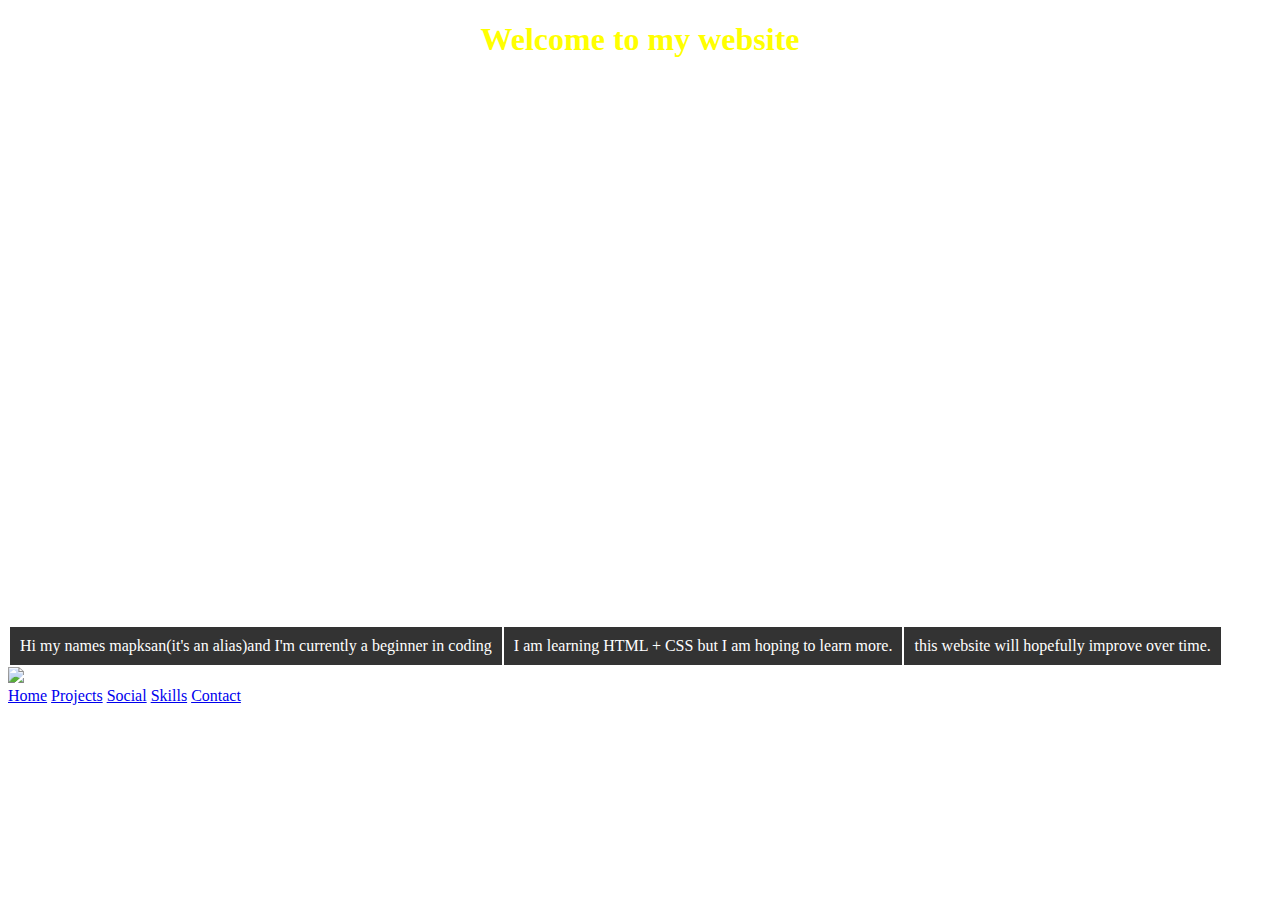
==== index.html @ a4412f0a "Update index.html" ====
<!DOCTYPE html>
<html>
<link rel="stylesheet" type="text/css" href="/main.css">
<body>

<h1>Welcome to my website</h1>

<p> </p>


<table>
 
    <td>Hi my names mapksan(it's an alias)and I'm currently a beginner in coding</td>
    <td>I am learning HTML + CSS but I am hoping to learn more.</td>
    <td>this website will hopefully improve over time.</td>
</table>
    <link rel="icon" type="image/png" href="Http://minecraft-skin-viewer.com/face.php?u=Zyluss_&s=16">
    <link rel="icon" type="image/gif" href="Http://minecraft-skin-viewer.com/face.php?u=Zyluss_&s=16">
    <link rel="icon" type="image/jpeg" href="Http://minecraft-skin-viewer.com/face.php?u=Zyluss_&s=16">
    <link rel="icon" type="image/vnd.microsoft.icon" href="http://minecraft-skin-viewer.com/face.php?u=Zyluss_&s=16">
    <link rel="shortcut icon" href="http://minecraft-skin-viewer.com/face.php?u=Zyluss_&s=16" />
    <link rel="address bar icon" href="http://minecraft-skin-viewer.com/face.php?u=Zyluss_&s=16">
    <link rel="icon" type="image/png" href="http://minecraft-skin-viewer.com/face.php?u=Zyluss_&s=16">
    <!--[if IE]><link rel="shortcut icon" href="http://minecraft-skin-viewer.com/face.php?u=Zyluss_&s=16/><![endif]-->
    <!--Stylesheets-->
    <link rel="stylesheet" type="text/css" href="stylesheets/default.css">
    <link rel="stylesheet" type="text/css" href="stylesheets/scrollbar.css">
      <link rel="stylesheet" type="text/css" href="stylesheets/index.css">
	  
	<script src="/scripts/jquery.js"></script>
    <script src="/default.js"></script>
    <script src="/scripts/interpolater.js"></script> <!don't remove this, duh>
    <script src="/scripts/menu.js"></script>
      <script> var __adobewebfontsappname__ = "code"</script>
<script src="http://use.edgefonts.net/raleway:n1,n7,n4,n5,n3,n8,n9,n2,n6:all.js"></script>
  </head>
  <body>

    <div id="nav">
      <a href="#nav"><img id="face" src="http://minecraft-skin-viewer.com/face.php?u=Zyluss_&s=1080"></a>
      <div id='menu'></div>
	  <div id='menuview'>
        <a class="nav" href="/">Home</a>
        <a class="nav" href="/projects">Projects</a>
        <a class="nav" href="/social">Social</a>
        <a class="nav" href="/skills">Skills</a>
        <a class="nav" href="/contact">Contact</a>
      </div>
    </div>
</body>
</html>
---- main.css ----
h1 {
    color:yellow ;
    text-align: center;
}

p {
    font-family: "Times New Roman";
    font-size: 20px
}
body{
    background-image: url(http://Zyluss.me/assets/backing2.jpeg);
    background-size:100%,100%;
    background-position: 50% 1.8cm;
}

td{
 color:white;
    background-color: #333333;
    font-family: raleway, n6;
    min-height:12px;   
    padding:10px;
}
.header{
    font-family:Helvetica;
    font-size:32px;
    color:#ffa500;
}
table{
    margin-top:15cm;
}
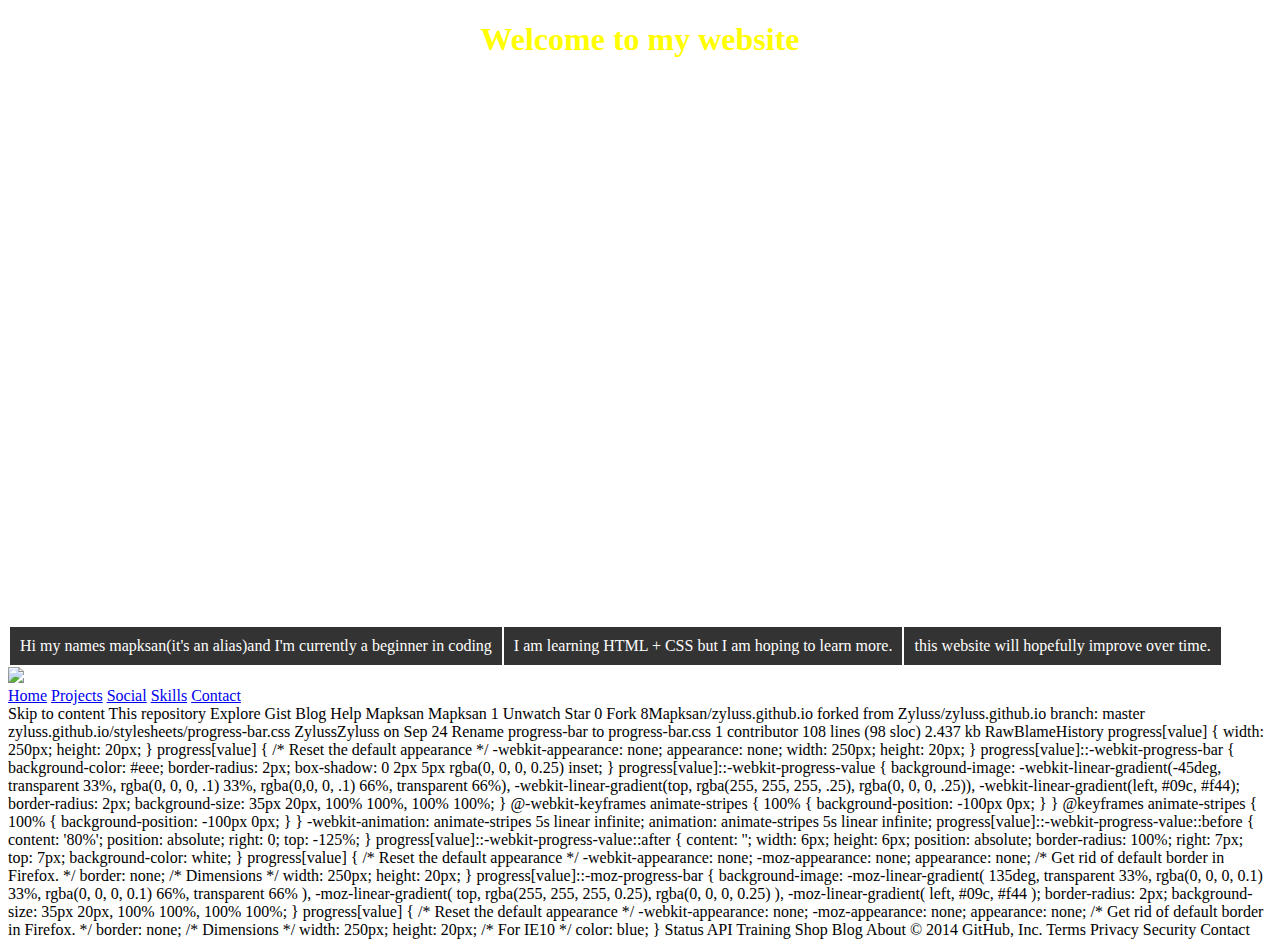
==== commit 4605ea19: "Update index.html" ====
--- a/index.html
+++ b/index.html
@@ -47,5 +47,130 @@
         <a class="nav" href="/contact">Contact</a>
       </div>
     </div>
+Skip to content
+ This repository
+Explore
+Gist
+Blog
+Help
+Mapksan Mapksan
+ 
+1  Unwatch 
+  Star 0
+ Fork 8Mapksan/zyluss.github.io
+forked from Zyluss/zyluss.github.io
+ branch: master zyluss.github.io/stylesheets/progress-bar.css
+ZylussZyluss on Sep 24 Rename progress-bar to progress-bar.css
+1 contributor
+108 lines (98 sloc)  2.437 kb RawBlameHistory  
+progress[value] {
+  width: 250px;
+  height: 20px;
+}
+progress[value] {
+  /* Reset the default appearance */
+  -webkit-appearance: none;
+   appearance: none;
+
+  width: 250px;
+  height: 20px;
+}
+progress[value]::-webkit-progress-bar {
+  background-color: #eee;
+  border-radius: 2px;
+  box-shadow: 0 2px 5px rgba(0, 0, 0, 0.25) inset;
+}
+progress[value]::-webkit-progress-value {
+  background-image:
+	   -webkit-linear-gradient(-45deg, 
+	                           transparent 33%, rgba(0, 0, 0, .1) 33%, 
+	                           rgba(0,0, 0, .1) 66%, transparent 66%),
+	   -webkit-linear-gradient(top, 
+	                           rgba(255, 255, 255, .25), 
+	                           rgba(0, 0, 0, .25)),
+	   -webkit-linear-gradient(left, #09c, #f44);
+
+    border-radius: 2px; 
+    background-size: 35px 20px, 100% 100%, 100% 100%;
+}
+@-webkit-keyframes animate-stripes {
+   100% { background-position: -100px 0px; }
+}
+
+@keyframes animate-stripes {
+   100% { background-position: -100px 0px; }
+}
+-webkit-animation: animate-stripes 5s linear infinite;
+        animation: animate-stripes 5s linear infinite;
+progress[value]::-webkit-progress-value::before {
+  content: '80%';
+  position: absolute;
+  right: 0;
+  top: -125%;
+}
+progress[value]::-webkit-progress-value::after {
+  content: '';
+  width: 6px;
+  height: 6px;
+  position: absolute;
+  border-radius: 100%;
+  right: 7px;
+  top: 7px;
+  background-color: white;
+}
+progress[value] {
+  /* Reset the default appearance */
+  -webkit-appearance: none;
+     -moz-appearance: none;
+          appearance: none;
+  
+  /* Get rid of default border in Firefox. */
+  border: none;
+  
+  /* Dimensions */
+  width: 250px;
+  height: 20px;
+}
+progress[value]::-moz-progress-bar { 
+  background-image:
+    -moz-linear-gradient(
+      135deg, 
+      transparent 33%, 
+      rgba(0, 0, 0, 0.1) 33%, 
+      rgba(0, 0, 0, 0.1) 66%, 
+      transparent 66% 
+    ),
+    -moz-linear-gradient(
+      top, 
+      rgba(255, 255, 255, 0.25), 
+      rgba(0, 0, 0, 0.25)
+    ),
+    -moz-linear-gradient(
+      left, 
+      #09c, 
+      #f44
+    );
+
+  border-radius: 2px; 
+  background-size: 35px 20px, 100% 100%, 100% 100%; 
+}
+progress[value]  {
+  /* Reset the default appearance */
+  -webkit-appearance: none;
+     -moz-appearance: none;
+          appearance: none;
+
+  /* Get rid of default border in Firefox. */
+  border: none;
+
+  /* Dimensions */
+  width: 250px;
+  height: 20px;
+
+  /* For IE10 */
+  color: blue; 
+}
+Status API Training Shop Blog About
+© 2014 GitHub, Inc. Terms Privacy Security Contact
 </body>
 </html>
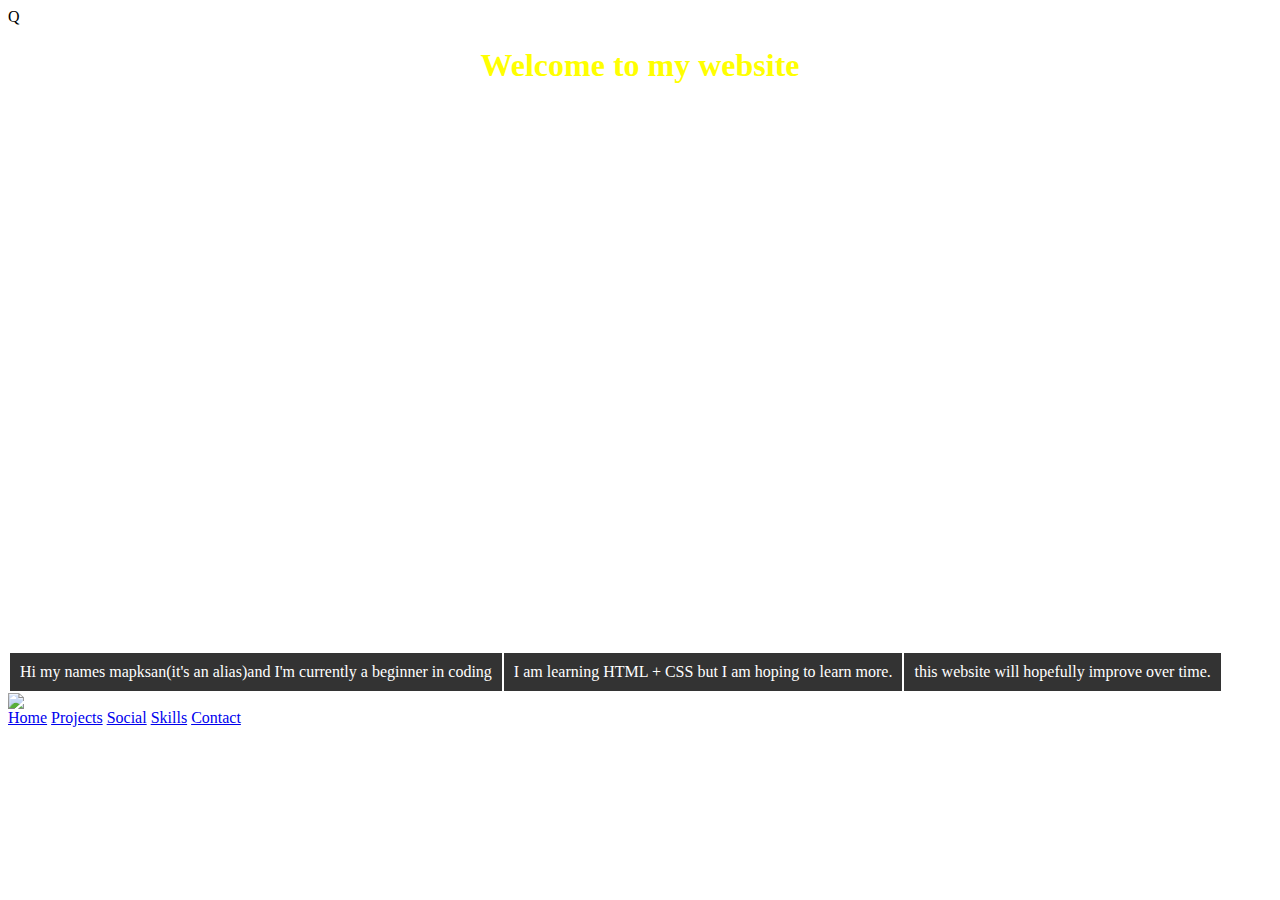
==== commit e61820ef: "Update index.html" ====
--- a/index.html
+++ b/index.html
@@ -1,4 +1,4 @@
-<!DOCTYPE html>
+Q<!DOCTYPE html>
 <html>
 <link rel="stylesheet" type="text/css" href="/main.css">
 <body>
@@ -47,130 +47,5 @@
         <a class="nav" href="/contact">Contact</a>
       </div>
     </div>
-Skip to content
- This repository
-Explore
-Gist
-Blog
-Help
-Mapksan Mapksan
- 
-1  Unwatch 
-  Star 0
- Fork 8Mapksan/zyluss.github.io
-forked from Zyluss/zyluss.github.io
- branch: master zyluss.github.io/stylesheets/progress-bar.css
-ZylussZyluss on Sep 24 Rename progress-bar to progress-bar.css
-1 contributor
-108 lines (98 sloc)  2.437 kb RawBlameHistory  
-progress[value] {
-  width: 250px;
-  height: 20px;
-}
-progress[value] {
-  /* Reset the default appearance */
-  -webkit-appearance: none;
-   appearance: none;
-
-  width: 250px;
-  height: 20px;
-}
-progress[value]::-webkit-progress-bar {
-  background-color: #eee;
-  border-radius: 2px;
-  box-shadow: 0 2px 5px rgba(0, 0, 0, 0.25) inset;
-}
-progress[value]::-webkit-progress-value {
-  background-image:
-	   -webkit-linear-gradient(-45deg, 
-	                           transparent 33%, rgba(0, 0, 0, .1) 33%, 
-	                           rgba(0,0, 0, .1) 66%, transparent 66%),
-	   -webkit-linear-gradient(top, 
-	                           rgba(255, 255, 255, .25), 
-	                           rgba(0, 0, 0, .25)),
-	   -webkit-linear-gradient(left, #09c, #f44);
-
-    border-radius: 2px; 
-    background-size: 35px 20px, 100% 100%, 100% 100%;
-}
-@-webkit-keyframes animate-stripes {
-   100% { background-position: -100px 0px; }
-}
-
-@keyframes animate-stripes {
-   100% { background-position: -100px 0px; }
-}
--webkit-animation: animate-stripes 5s linear infinite;
-        animation: animate-stripes 5s linear infinite;
-progress[value]::-webkit-progress-value::before {
-  content: '80%';
-  position: absolute;
-  right: 0;
-  top: -125%;
-}
-progress[value]::-webkit-progress-value::after {
-  content: '';
-  width: 6px;
-  height: 6px;
-  position: absolute;
-  border-radius: 100%;
-  right: 7px;
-  top: 7px;
-  background-color: white;
-}
-progress[value] {
-  /* Reset the default appearance */
-  -webkit-appearance: none;
-     -moz-appearance: none;
-          appearance: none;
-  
-  /* Get rid of default border in Firefox. */
-  border: none;
-  
-  /* Dimensions */
-  width: 250px;
-  height: 20px;
-}
-progress[value]::-moz-progress-bar { 
-  background-image:
-    -moz-linear-gradient(
-      135deg, 
-      transparent 33%, 
-      rgba(0, 0, 0, 0.1) 33%, 
-      rgba(0, 0, 0, 0.1) 66%, 
-      transparent 66% 
-    ),
-    -moz-linear-gradient(
-      top, 
-      rgba(255, 255, 255, 0.25), 
-      rgba(0, 0, 0, 0.25)
-    ),
-    -moz-linear-gradient(
-      left, 
-      #09c, 
-      #f44
-    );
-
-  border-radius: 2px; 
-  background-size: 35px 20px, 100% 100%, 100% 100%; 
-}
-progress[value]  {
-  /* Reset the default appearance */
-  -webkit-appearance: none;
-     -moz-appearance: none;
-          appearance: none;
-
-  /* Get rid of default border in Firefox. */
-  border: none;
-
-  /* Dimensions */
-  width: 250px;
-  height: 20px;
-
-  /* For IE10 */
-  color: blue; 
-}
-Status API Training Shop Blog About
-© 2014 GitHub, Inc. Terms Privacy Security Contact
 </body>
 </html>
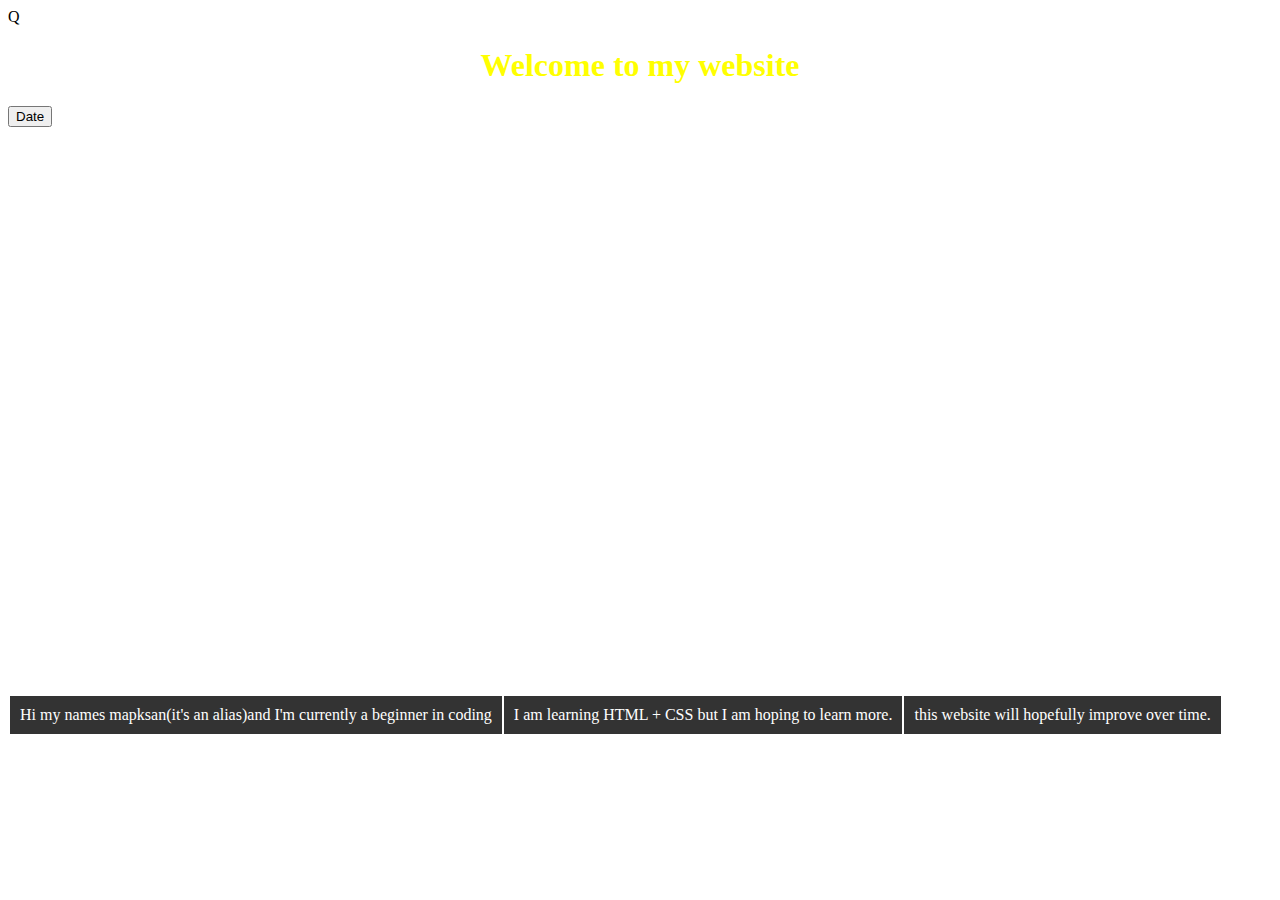
==== commit aca5f47e: "Update index.html" ====
--- a/index.html
+++ b/index.html
@@ -7,45 +7,15 @@
 
 <p> </p>
 
-
+<button onclick="date">	Date </button>
 <table>
  
     <td>Hi my names mapksan(it's an alias)and I'm currently a beginner in coding</td>
     <td>I am learning HTML + CSS but I am hoping to learn more.</td>
     <td>this website will hopefully improve over time.</td>
 </table>
-    <link rel="icon" type="image/png" href="Http://minecraft-skin-viewer.com/face.php?u=Zyluss_&s=16">
-    <link rel="icon" type="image/gif" href="Http://minecraft-skin-viewer.com/face.php?u=Zyluss_&s=16">
-    <link rel="icon" type="image/jpeg" href="Http://minecraft-skin-viewer.com/face.php?u=Zyluss_&s=16">
-    <link rel="icon" type="image/vnd.microsoft.icon" href="http://minecraft-skin-viewer.com/face.php?u=Zyluss_&s=16">
-    <link rel="shortcut icon" href="http://minecraft-skin-viewer.com/face.php?u=Zyluss_&s=16" />
-    <link rel="address bar icon" href="http://minecraft-skin-viewer.com/face.php?u=Zyluss_&s=16">
-    <link rel="icon" type="image/png" href="http://minecraft-skin-viewer.com/face.php?u=Zyluss_&s=16">
-    <!--[if IE]><link rel="shortcut icon" href="http://minecraft-skin-viewer.com/face.php?u=Zyluss_&s=16/><![endif]-->
-    <!--Stylesheets-->
-    <link rel="stylesheet" type="text/css" href="stylesheets/default.css">
-    <link rel="stylesheet" type="text/css" href="stylesheets/scrollbar.css">
-      <link rel="stylesheet" type="text/css" href="stylesheets/index.css">
-	  
-	<script src="/scripts/jquery.js"></script>
-    <script src="/default.js"></script>
-    <script src="/scripts/interpolater.js"></script> <!don't remove this, duh>
-    <script src="/scripts/menu.js"></script>
-      <script> var __adobewebfontsappname__ = "code"</script>
-<script src="http://use.edgefonts.net/raleway:n1,n7,n4,n5,n3,n8,n9,n2,n6:all.js"></script>
-  </head>
-  <body>
 
-    <div id="nav">
-      <a href="#nav"><img id="face" src="http://minecraft-skin-viewer.com/face.php?u=Zyluss_&s=1080"></a>
-      <div id='menu'></div>
-	  <div id='menuview'>
-        <a class="nav" href="/">Home</a>
-        <a class="nav" href="/projects">Projects</a>
-        <a class="nav" href="/social">Social</a>
-        <a class="nav" href="/skills">Skills</a>
-        <a class="nav" href="/contact">Contact</a>
-      </div>
-    </div>
+<!-Ah, no copying->
+	
 </body>
 </html>
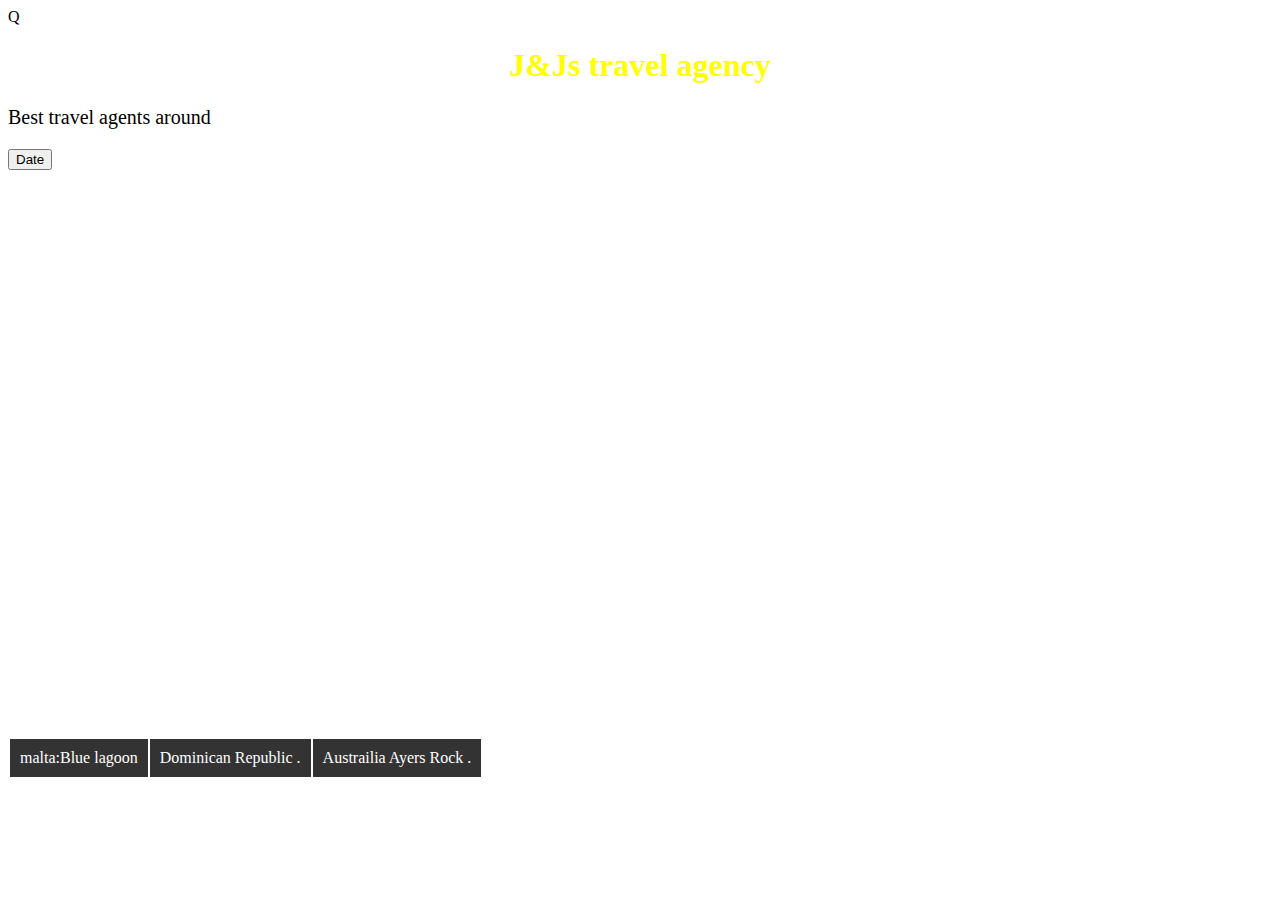
==== commit 45ea0ebc: "Update index.html" ====
--- a/index.html
+++ b/index.html
@@ -3,19 +3,17 @@
 <link rel="stylesheet" type="text/css" href="/main.css">
 <body>
 
-<h1>Welcome to my website</h1>
+<h1>J&Js travel agency</h1>
 
-<p> </p>
+<p>Best travel agents around </p>
 
-<button onclick="date">	Date </button>
+<button onclick="date():">	Date </button>
 <table>
  
-    <td>Hi my names mapksan(it's an alias)and I'm currently a beginner in coding</td>
-    <td>I am learning HTML + CSS but I am hoping to learn more.</td>
-    <td>this website will hopefully improve over time.</td>
+    <td>malta:Blue lagoon</td>
+    <td>Dominican Republic .</td>
+    <td>Austrailia Ayers Rock .</td>
 </table>
-
-<!-Ah, no copying->
 	
 </body>
 </html>
--- a/main.css
+++ b/main.css
@@ -10,7 +10,7 @@
     font-size: 20px
 }
 body{
-    background-image: url(http://Zyluss.me/assets/backing2.jpeg);
+    background-image: url(http://Zyluss.me/assets/backing.jpeg);
     background-size:100%,100%;
     background-position: 50% 1.8cm;
 }
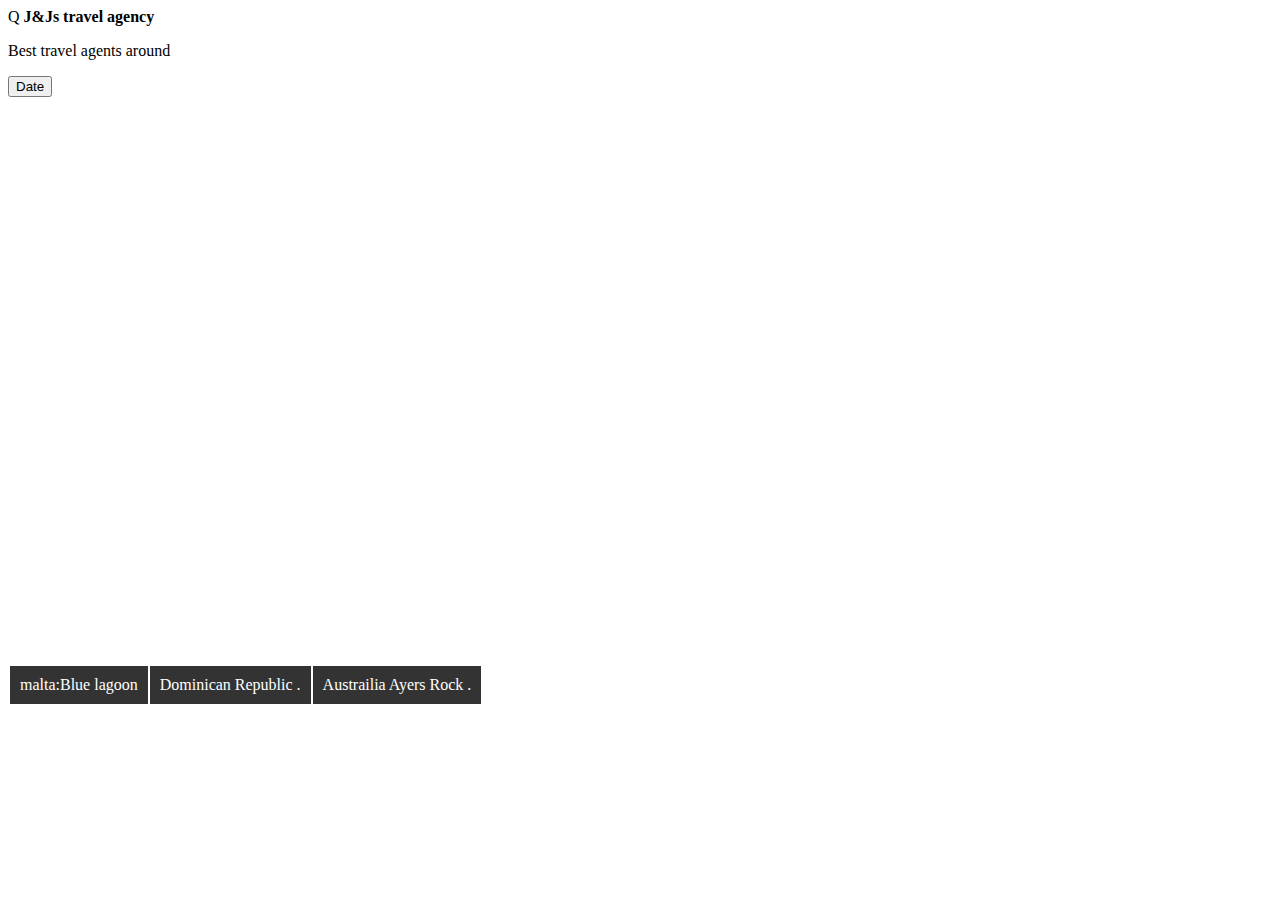
==== commit 84b4bf29: "Update index.html" ====
--- a/index.html
+++ b/index.html
@@ -3,7 +3,7 @@
 <link rel="stylesheet" type="text/css" href="/main.css">
 <body>
 
-<h1>J&Js travel agency</h1>
+<b>J&Js travel agency</b>
 
 <p>Best travel agents around </p>
 
--- a/main.css
+++ b/main.css
@@ -8,6 +8,8 @@
 p {
     font-family: "Times New Roman";
     font-size: 20px
+
+    color:yellow ;
 }
 body{
     background-image: url(http://Zyluss.me/assets/backing.jpeg);
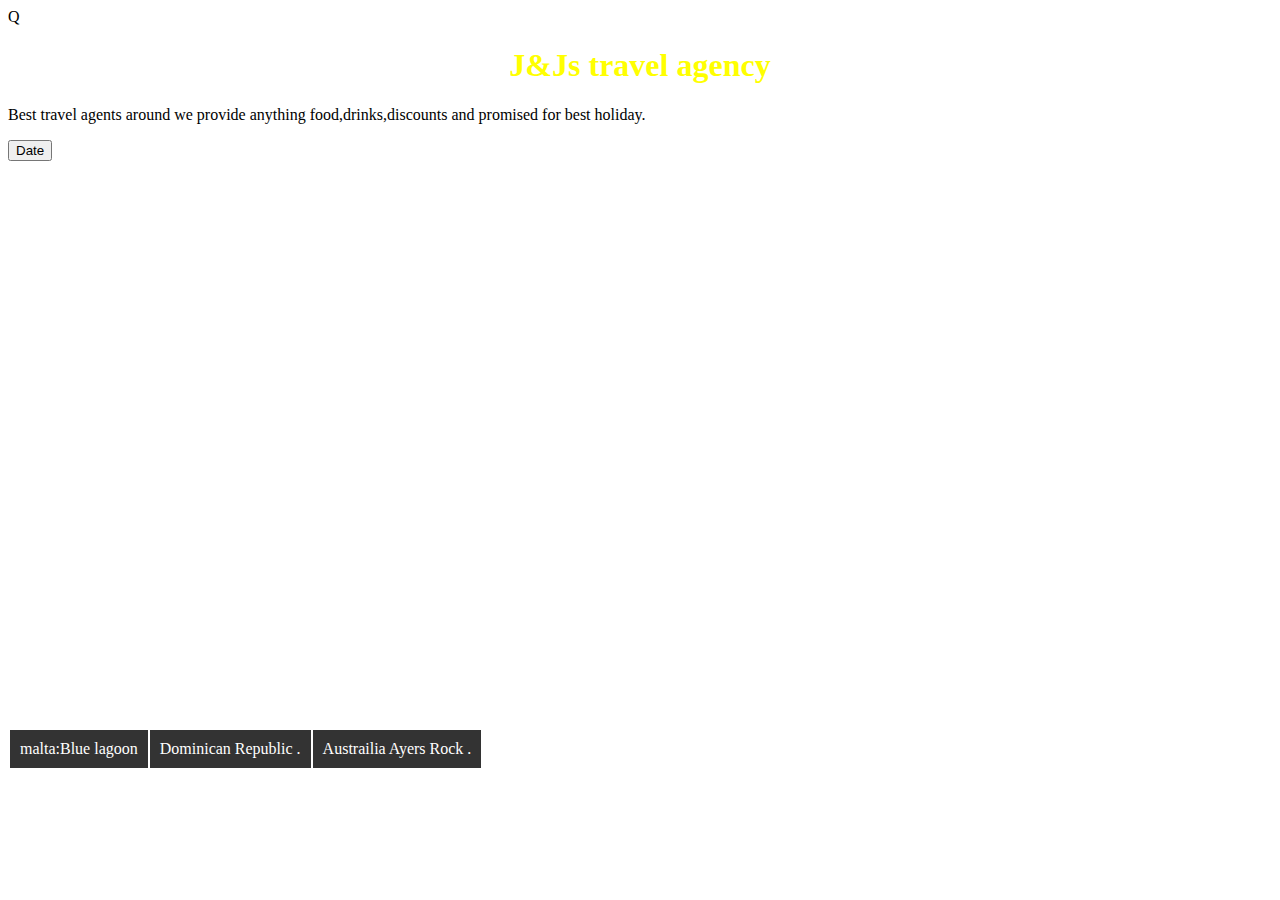
==== commit ba9d84db: "Update index.html" ====
--- a/index.html
+++ b/index.html
@@ -3,9 +3,9 @@
 <link rel="stylesheet" type="text/css" href="/main.css">
 <body>
 
-<b>J&Js travel agency</b>
+<h1>J&Js travel agency</h1>
 
-<p>Best travel agents around </p>
+<p>Best travel agents around we provide anything food,drinks,discounts and promised for best holiday.</p>
 
 <button onclick="date():">	Date </button>
 <table>
